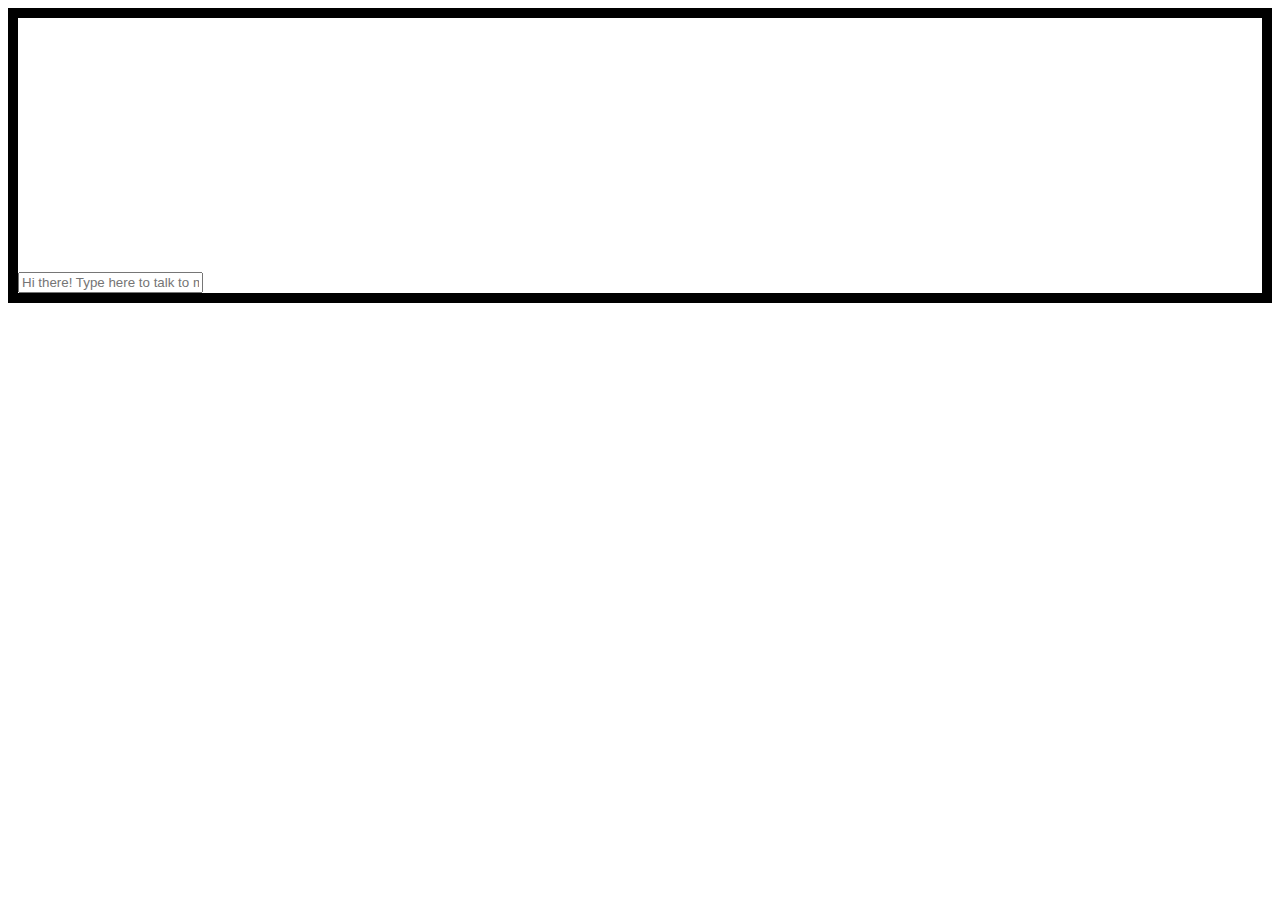
==== templates/index.html @ 7a69b12f "Added ChatBot Front-end template" ====
<!DOCTYPE html>
<html lang="en">
<head>
    <meta charset="UTF-8">
    <title>ChatBot</title>
</head>
<body>
<div id='bodybox' width="512" height="512" style="border:solid 10px black">
  <div id='chatborder'>
    <p id="chatlog7" class="chatlog">&nbsp;</p>
    <p id="chatlog6" class="chatlog">&nbsp;</p>
    <p id="chatlog5" class="chatlog">&nbsp;</p>
    <p id="chatlog4" class="chatlog">&nbsp;</p>
    <p id="chatlog3" class="chatlog">&nbsp;</p>
    <p id="chatlog2" class="chatlog">&nbsp;</p>
    <p id="chatlog1" class="chatlog">&nbsp;</p>
    <input type="text" name="chat" id="chatbox" placeholder="Hi there! Type here to talk to me." onfocus="placeHolder()" height="22px" width="100%">
  </div>
</div>
</body>
</html>
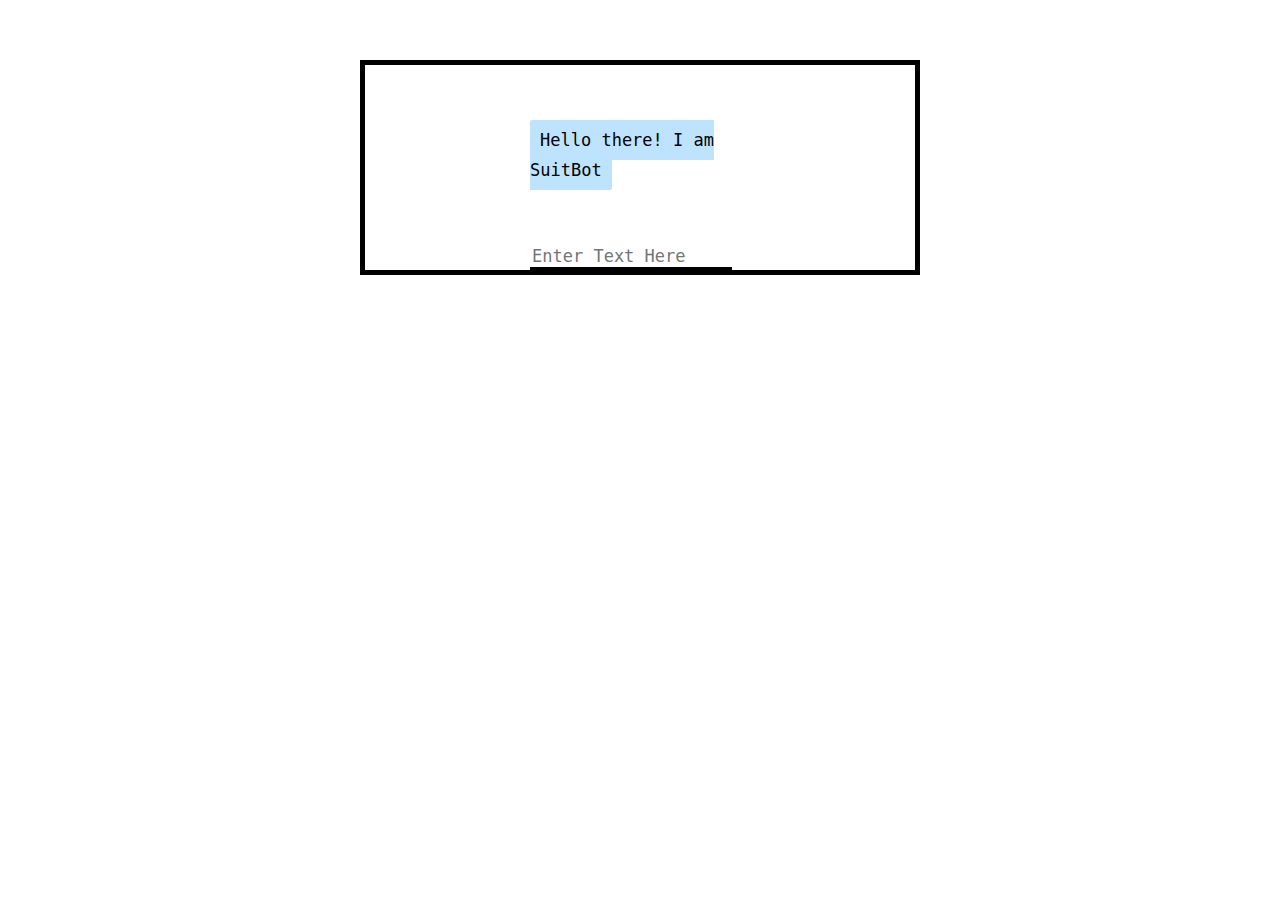
==== commit 6b95c0a9: "* Added further styling for webpage * Added function to get message" ====
--- a/templates/index.html
+++ b/templates/index.html
@@ -1,21 +1,124 @@
 <!DOCTYPE html>
-<html lang="en">
+<html>
+<title>SuitBot</title>
 <head>
-    <meta charset="UTF-8">
-    <title>ChatBot</title>
+
+<script src="https://ajax.googleapis.com/ajax/libs/jquery/3.2.1/jquery.min.js"></script>
+
+<style>
+      body {
+        font-family: monospace;
+      }
+      h1 {
+        background-color: #FFC9BE;
+        display: inline-block;
+        font-size: 3em;
+        margin: 0;
+        padding: 14px;
+      }
+      h3 {
+        color: black;
+        font-size: 20px;
+        margin-top: 3px;
+        text-align: center;
+      }
+      #chatbox {
+        margin-left: auto;
+        margin-right: auto;
+        width: 40%;
+        margin-top: 60px;
+      }
+      #userInput {
+        margin-left: auto;
+        margin-right: auto;
+        width: 40%;
+        margin-top: 60px;
+      }
+      #textInput {
+        width: 90%;
+        border: none;
+        border-bottom: 3px solid black;
+        font-family: monospace;
+        font-size: 17px;
+      }
+      .userText {
+        color: black;
+        font-family: monospace;
+        font-size: 17px;
+        text-align: right;
+        line-height: 30px;
+      }
+      .userText span {
+        background-color: red;
+        padding: 10px;
+        border-radius: 2px;
+      }
+      .botText {
+        color: black;
+        font-family: monospace;
+        font-size: 17px;
+        text-align: left;
+        line-height: 30px;
+      }
+      .botText span {
+        background-color: #BEE3FF;
+        padding: 10px;
+        border-radius: 2px;
+      }
+      #tidbit {
+        position: absolute;
+        bottom: 0;
+        right: 0;
+        width: 300px;
+      }
+      .boxed {
+        margin-left: auto;
+        margin-right: auto;
+        width: 550px;
+        margin-top: 60px;
+        border: 5px solid black;
+      }
+      .box {
+        border: 2px solid black;
+      }
+    </style>
+
 </head>
-<body>
-<div id='bodybox' width="512" height="512" style="border:solid 10px black">
-  <div id='chatborder'>
-    <p id="chatlog7" class="chatlog">&nbsp;</p>
-    <p id="chatlog6" class="chatlog">&nbsp;</p>
-    <p id="chatlog5" class="chatlog">&nbsp;</p>
-    <p id="chatlog4" class="chatlog">&nbsp;</p>
-    <p id="chatlog3" class="chatlog">&nbsp;</p>
-    <p id="chatlog2" class="chatlog">&nbsp;</p>
-    <p id="chatlog1" class="chatlog">&nbsp;</p>
-    <input type="text" name="chat" id="chatbox" placeholder="Hi there! Type here to talk to me." onfocus="placeHolder()" height="22px" width="100%">
-  </div>
-</div>
-</body>
+    <body>
+        <div class="boxed">
+        <div>
+            <div id="chatbox">
+                <p class="botText">
+                <span>Hello there! I am SuitBot</span>
+                </p>
+            </div>
+            <div id="userInput">
+                <input id="textInput" type="text" name="msg" placeholder="Enter Text Here"/>
+            </div>
+        </div>
+        <script>
+                function getBotResponse() {
+                  var rawText = $("#textInput").val();
+                  var userHtml = '<p class="userText"><span>' + rawText + "</span></p>";
+                  $("#textInput").val("");
+                  $("#chatbox").append(userHtml);
+                  document
+                    .getElementById("userInput")
+                    .scrollIntoView({ block: "start", behavior: "smooth" });
+                  $.get("/get", { msg: rawText }).done(function(data) {
+                    var botHtml = '<p class="botText"><span>' + data + "</span></p>";
+                    $("#chatbox").append(botHtml);
+                    document
+                      .getElementById("userInput")
+                      .scrollIntoView({ block: "start", behavior: "smooth" });
+                  });
+                }
+                $("#textInput").keypress(function(e) {
+                  if (e.which == 13) {
+                    getBotResponse();
+                  }
+                });
+              </script>
+        </div>
+    </body>
 </html>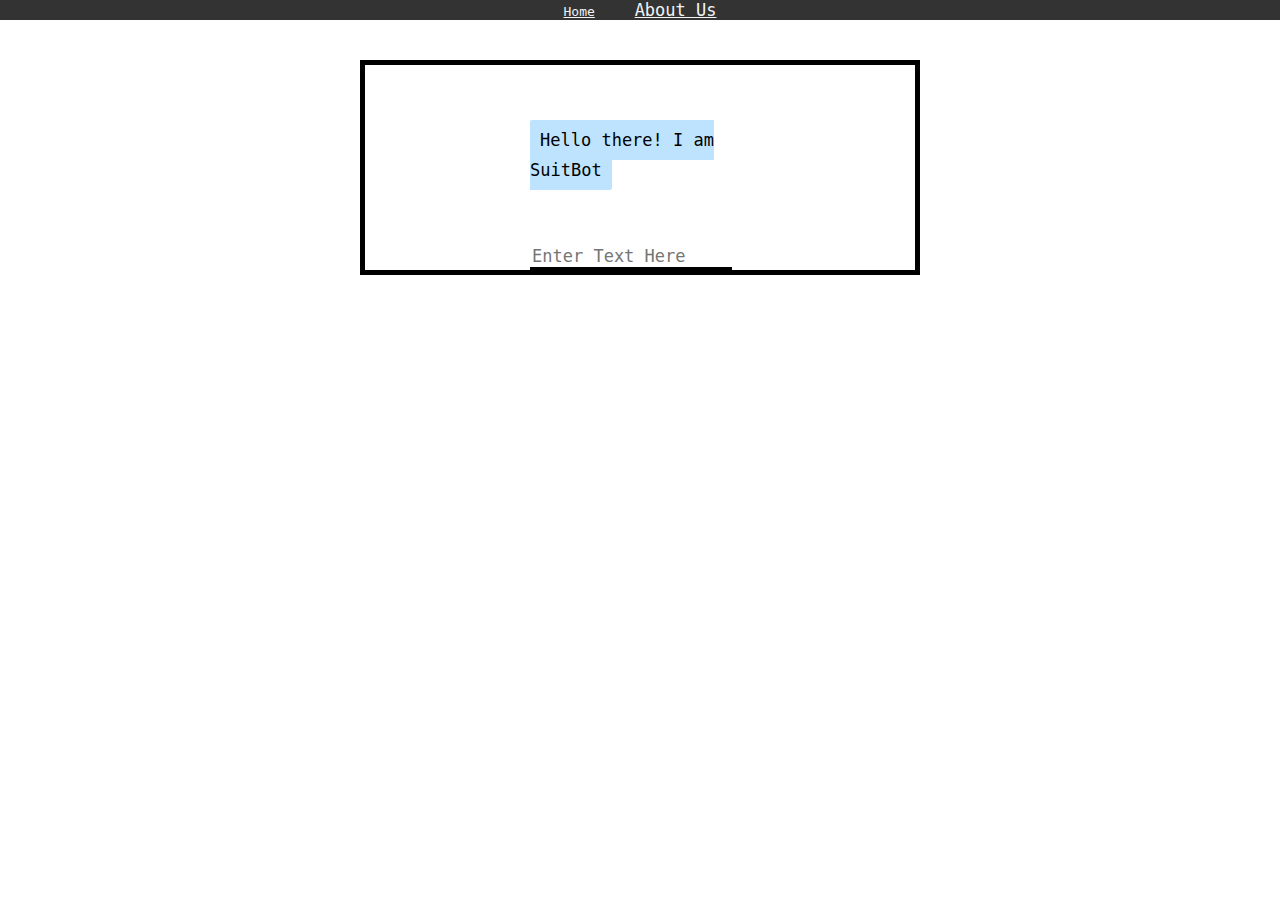
==== commit 556ece0f: "Added Navigation Bar" ====
--- a/templates/index.html
+++ b/templates/index.html
@@ -1,6 +1,19 @@
 <!DOCTYPE html>
 <html>
 <title>SuitBot</title>
+
+<style>
+      .topNav {
+            background-color: #333;
+            position: fixed;
+            z-index: 1;
+            top: 0;
+            left: 0;
+            width: 100%;
+            align-items:center
+        }
+ </style>
+
 <head>
 
 <script src="https://ajax.googleapis.com/ajax/libs/jquery/3.2.1/jquery.min.js"></script>
@@ -85,6 +98,11 @@
 
 </head>
     <body>
+
+    <div class="topNav" style="text-align:center" >
+  <a class="active" href="#home" style="color: #f2f2f2;padding: 14px 16px;">Home</a>
+  <a href="../templates/about.html" style="color: #f2f2f2;padding: 14px 16px;font-size: 17px;">About Us</a>
+</div>
         <div class="boxed">
         <div>
             <div id="chatbox">
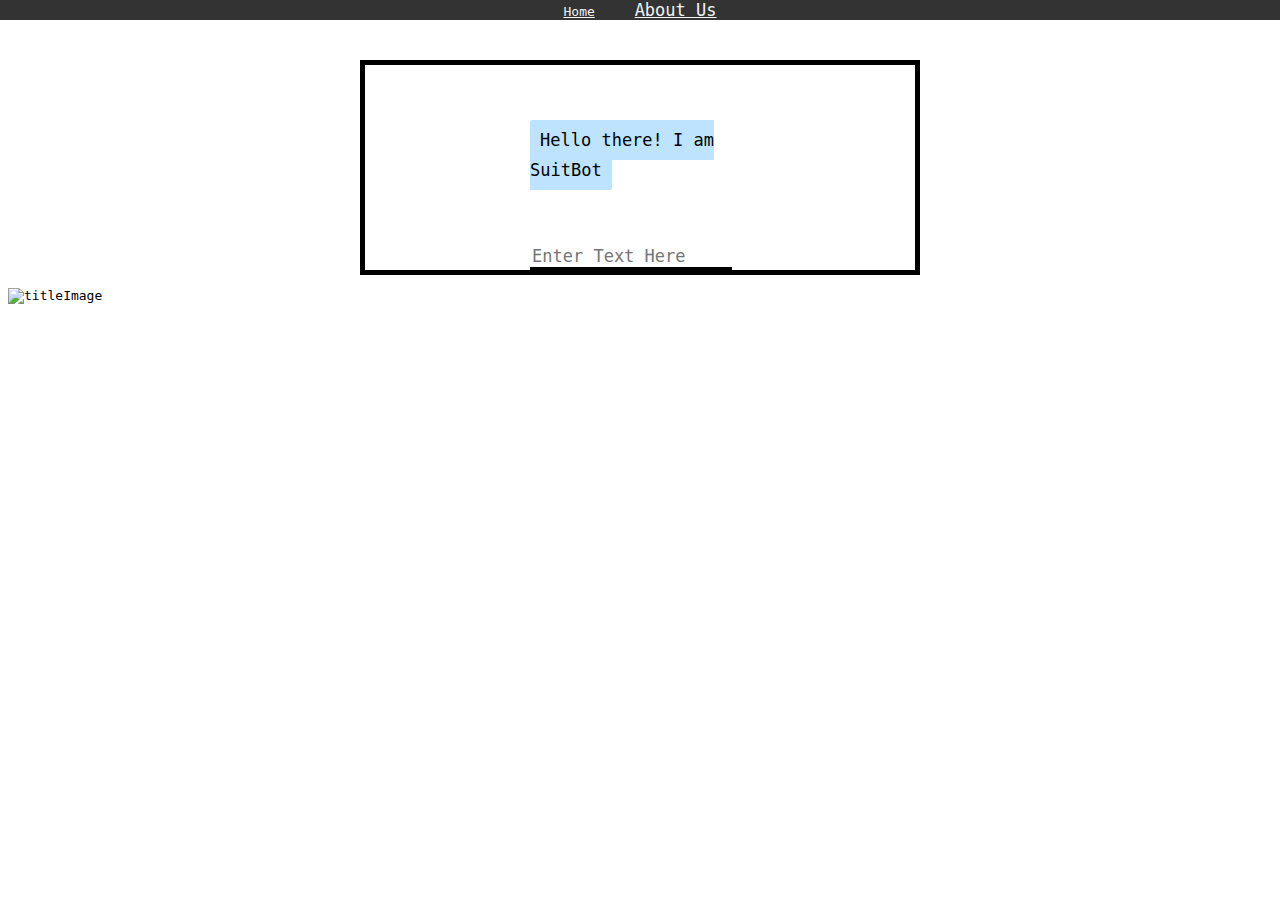
==== commit 838e0c58: "Added Home Image" ====
--- a/templates/index.html
+++ b/templates/index.html
@@ -138,5 +138,7 @@
                 });
               </script>
         </div>
-    </body>
+<p></p>
+   <img src="../static/titleImage.jpeg" alt= "titleImage" style="width:100%">
+</body>
 </html>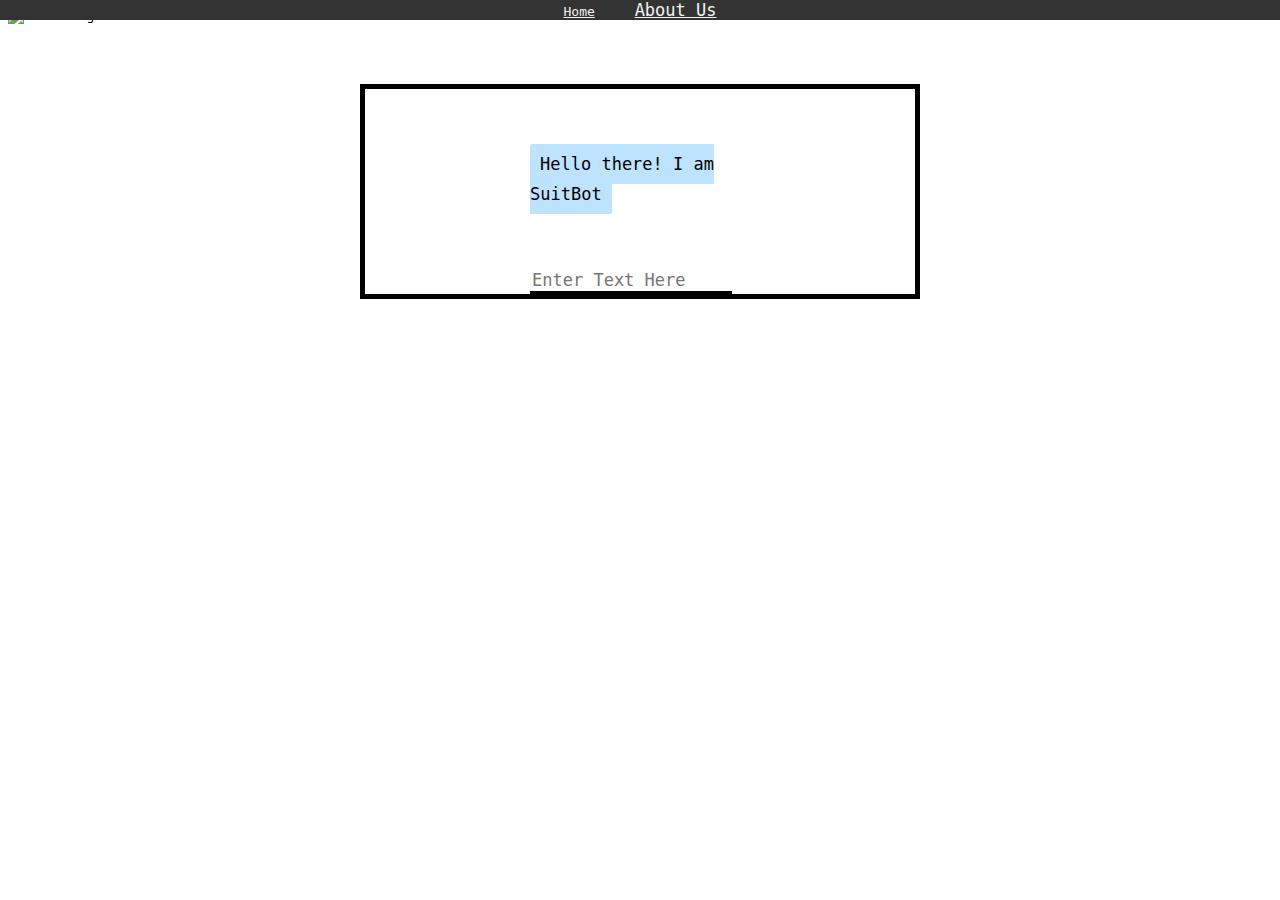
==== commit f9717aa3: "* edited image location" ====
--- a/templates/index.html
+++ b/templates/index.html
@@ -1,8 +1,15 @@
 <!DOCTYPE html>
 <html>
 <title>SuitBot</title>
+<img src="../static/titleImage.jpeg" alt= "titleImage" style="width:100%">
+<head>
+
+<script src="https://ajax.googleapis.com/ajax/libs/jquery/3.2.1/jquery.min.js"></script>
 
 <style>
+      body {
+        font-family: monospace;
+      }
       .topNav {
             background-color: #333;
             position: fixed;
@@ -12,16 +19,6 @@
             width: 100%;
             align-items:center
         }
- </style>
-
-<head>
-
-<script src="https://ajax.googleapis.com/ajax/libs/jquery/3.2.1/jquery.min.js"></script>
-
-<style>
-      body {
-        font-family: monospace;
-      }
       h1 {
         background-color: #FFC9BE;
         display: inline-block;
@@ -100,8 +97,8 @@
     <body>
 
     <div class="topNav" style="text-align:center" >
-  <a class="active" href="#home" style="color: #f2f2f2;padding: 14px 16px;">Home</a>
-  <a href="../templates/about.html" style="color: #f2f2f2;padding: 14px 16px;font-size: 17px;">About Us</a>
+  <a class="active" href="http://localhost:8001/" style="color: #f2f2f2;padding: 14px 16px;">Home</a>
+  <a href="http://localhost:8001/about" style="color: #f2f2f2;padding: 14px 16px;font-size: 17px;">About Us</a>
 </div>
         <div class="boxed">
         <div>
@@ -139,6 +136,5 @@
               </script>
         </div>
 <p></p>
-   <img src="../static/titleImage.jpeg" alt= "titleImage" style="width:100%">
 </body>
 </html>